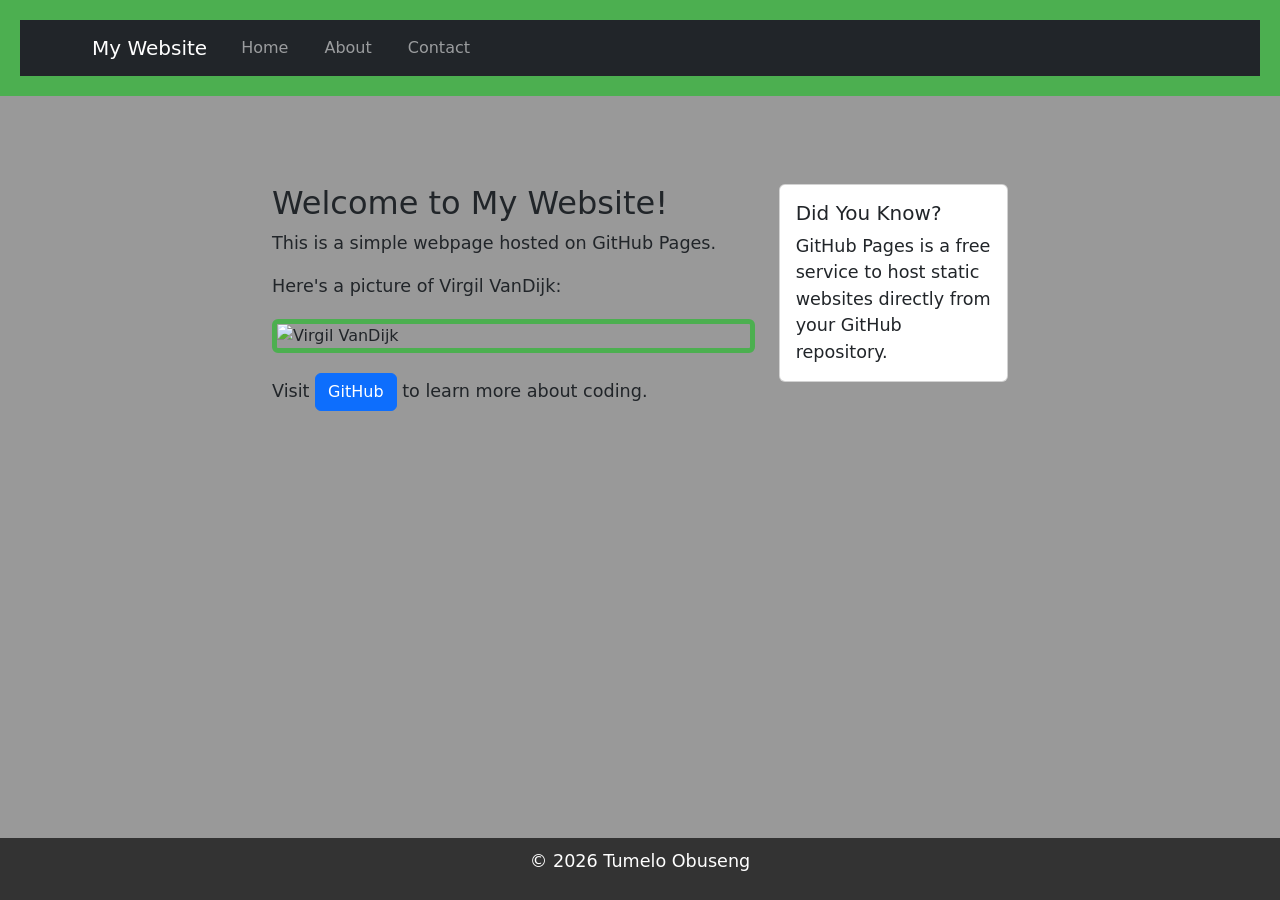
==== index.html @ ae958ac1 "Update index.html" ====
<!DOCTYPE html>
<html lang="en">

<head>
    <meta charset="UTF-8">
    <meta name="viewport" content="width=device-width, initial-scale=1.0">
    <title>My First GitHub Page</title>
    <link rel="stylesheet" href="styles.css">
    <!-- Bootstrap CSS --> 

<link href="https://cdn.jsdelivr.net/npm/bootstrap@5.3.0/dist/css/bootstrap.min.css" rel="stylesheet"> 
</head>

<body style="background:#999">
    <header>
       <nav class="navbar navbar-expand-lg navbar-dark bg-dark"> 

        <div class="container"> 

            <a class="navbar-brand" href="index.html">My Website</a> 

            <button class="navbar-toggler" type="button" data-bs-toggle="collapse" data-bs-target="#navbarNav"> 

                <span class="navbar-toggler-icon"></span> 

            </button> 

            <div class="collapse navbar-collapse" id="navbarNav"> 

                <ul class="navbar-nav"> 

                    <li class="nav-item"> 

                        <a class="nav-link" href="index.html">Home</a> 

                    </li> 

                    <li class="nav-item"> 

                        <a class="nav-link" href="about.html">About</a> 

                    </li> 

                    <li class="nav-item"> 

                        <a class="nav-link" href="contact.html">Contact</a> 

                    </li> 

                </ul> 

            </div> 

        </div> 

    </nav> 
    </header>
    <main>
       <main class="container my-5"> 

    <div class="row"> 

        <div class="col-md-8"> 

            <h2>Welcome to My Website!</h2> 

            <p>This is a simple webpage hosted on GitHub Pages.</p> 

            <p>Here's a picture of Virgil VanDijk:</p> 

            <img src="https://tse1.mm.bing.net/th/id/OIP.05ckz2g0GOOwTELGW289zQHaDt?rs=1&pid=ImgDetMain&o=7&rm=3" alt="Virgil VanDijk" class="img-fluid rounded"> 

            <p class="mt-3">Visit <a href="https://github.com" class="btn btn-primary">GitHub</a> to learn more about coding.</p> 

        </div> 

        <div class="col-md-4"> 

            <div class="card"> 

                <div class="card-body"> 

                    <h5 class="card-title">Did You Know?</h5> 

                    <p class="card-text">GitHub Pages is a free service to host static websites directly from your GitHub repository.</p> 

                </div> 

            </div> 

        </div> 

    </div> 

</main> 
    </main>
    <footer>
        <p>&copy; 2026 Tumelo Obuseng</p>
    </footer>
    <!-- Bootstrap JS and dependencies --> 

<script src="https://cdn.jsdelivr.net/npm/@popperjs/core@2.11.6/dist/umd/popper.min.js"></script> 

<script src="https://cdn.jsdelivr.net/npm/bootstrap@5.3.0/dist/js/bootstrap.min.js"></script> 
</body>

</html>
---- styles.css ----
body {

font-family: Arial, sans-serif;

color: #333;

background-color: #f9f9f9;

margin: 0;

padding: 0;

line-height: 1.6;

}


header {

background-color: #4CAF50;

color: white;

padding: 20px;

text-align: center;

}


header h1 {

margin: 0;

}


nav a {

color: white;

text-decoration: none;

margin: 0 10px;

}


nav a:hover {

text-decoration: underline;

}


main {

padding: 20px;

max-width: 800px;

margin: 0 auto;

}


main img {

max-width: 100%;

height: auto;

display: block;

margin: 20px 0;

}


footer {

background-color: #333;

color: white;

text-align: center;

padding: 10px;

position: fixed;

bottom: 0;

width: 100%;

}


p {

font-size: 1.1em;

}


a {

color: #4CAF50;

text-decoration: none;

}


a:hover {

text-decoration: underline;

}


img {

border: 5px solid #4CAF50;

border-radius: 10px;

}

main a[href^="mailto:"] {

color: #ff5722;

font-weight: bold;

}
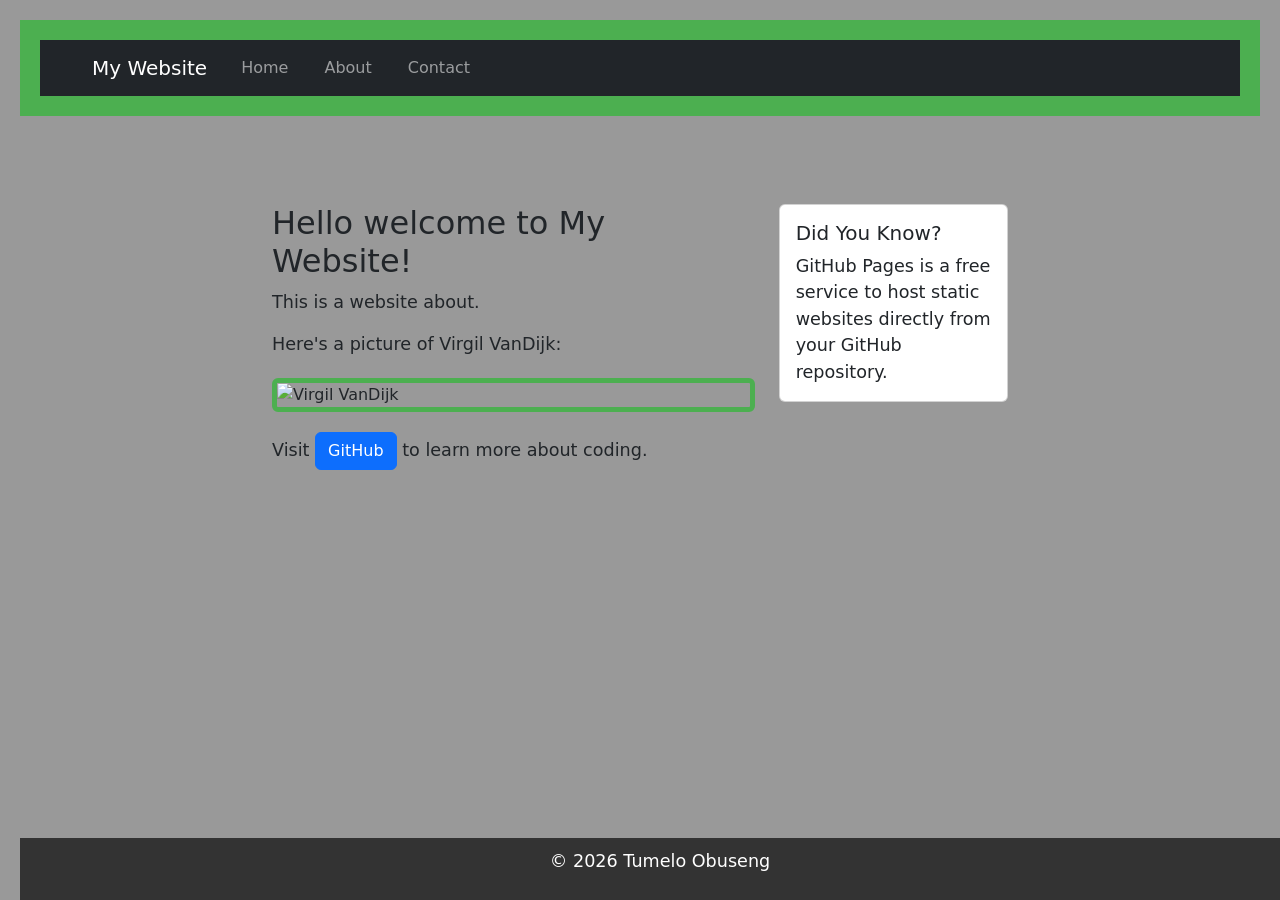
==== commit 8d7f366c: "Update index.html" ====
--- a/index.html
+++ b/index.html
@@ -62,9 +62,9 @@
 
         <div class="col-md-8"> 
 
-            <h2>Welcome to My Website!</h2> 
+            <h2>Hello welcome to My Website!</h2> 
 
-            <p>This is a simple webpage hosted on GitHub Pages.</p> 
+            <p>This is a website about.</p> 
 
             <p>Here's a picture of Virgil VanDijk:</p> 
 
--- a/styles.css
+++ b/styles.css
@@ -4,11 +4,11 @@
 
 color: #333;
 
-background-color: #f9f9f9;
+background-color: #f2f2f2;
 
-margin: 0;
+margin: 10px;
 
-padding: 0;
+padding: 20px;
 
 line-height: 1.6;
 
@@ -30,7 +30,7 @@
 
 header h1 {
 
-margin: 0;
+margin: 15;
 
 }
 
@@ -133,4 +133,4 @@
 
 font-weight: bold;
 
-}+}
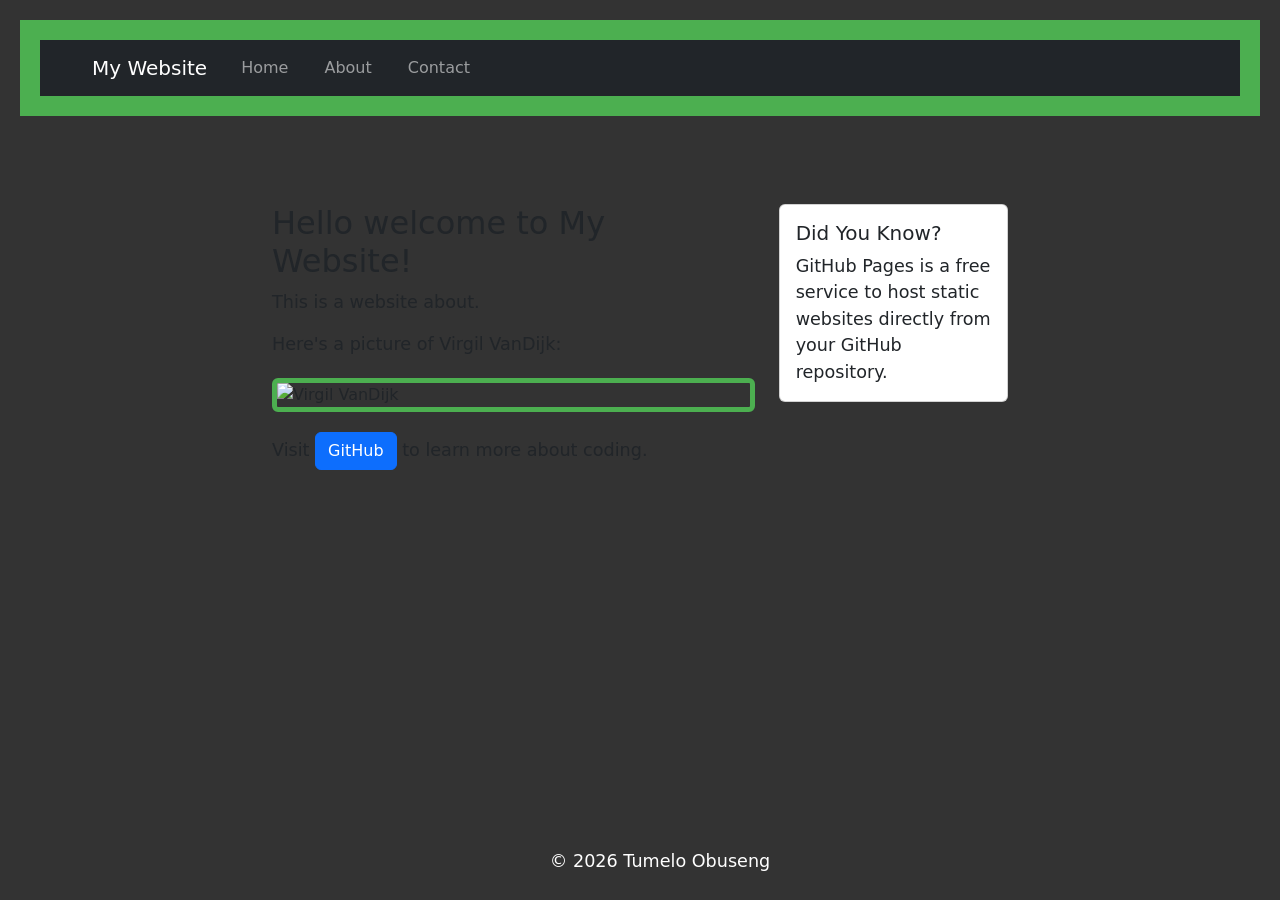
==== commit b8f7bc52: "Update index.html" ====
--- a/index.html
+++ b/index.html
@@ -11,7 +11,7 @@
 <link href="https://cdn.jsdelivr.net/npm/bootstrap@5.3.0/dist/css/bootstrap.min.css" rel="stylesheet"> 
 </head>
 
-<body style="background:#999">
+<body style="background:#333">
     <header>
        <nav class="navbar navbar-expand-lg navbar-dark bg-dark"> 
 
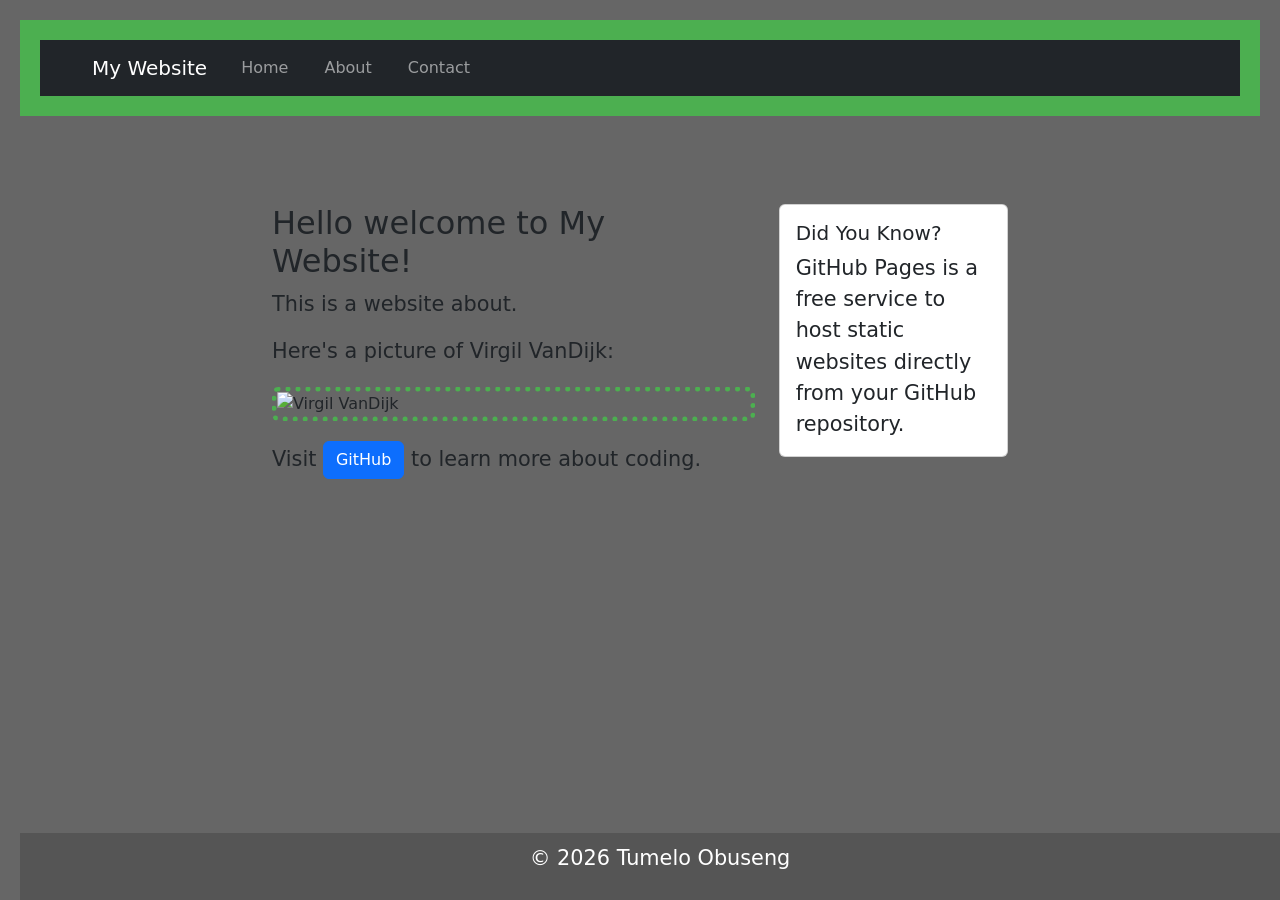
==== commit 965b8f79: "Update index.html" ====
--- a/index.html
+++ b/index.html
@@ -11,7 +11,7 @@
 <link href="https://cdn.jsdelivr.net/npm/bootstrap@5.3.0/dist/css/bootstrap.min.css" rel="stylesheet"> 
 </head>
 
-<body style="background:#333">
+<body style="background:#666">
     <header>
        <nav class="navbar navbar-expand-lg navbar-dark bg-dark"> 
 
--- a/styles.css
+++ b/styles.css
@@ -1,6 +1,6 @@
 body {
 
-font-family: Arial, sans-serif;
+font-family: Times New Roman, sans-serif;
 
 color: #333;
 
@@ -30,7 +30,7 @@
 
 header h1 {
 
-margin: 15;
+margin: 15px;
 
 }
 
@@ -79,7 +79,7 @@
 
 footer {
 
-background-color: #333;
+background-color: #555;
 
 color: white;
 
@@ -98,7 +98,7 @@
 
 p {
 
-font-size: 1.1em;
+font-size: 1.3em;
 
 }
 
@@ -121,7 +121,7 @@
 
 img {
 
-border: 5px solid #4CAF50;
+border: 5px dotted #4CAF50;
 
 border-radius: 10px;
 
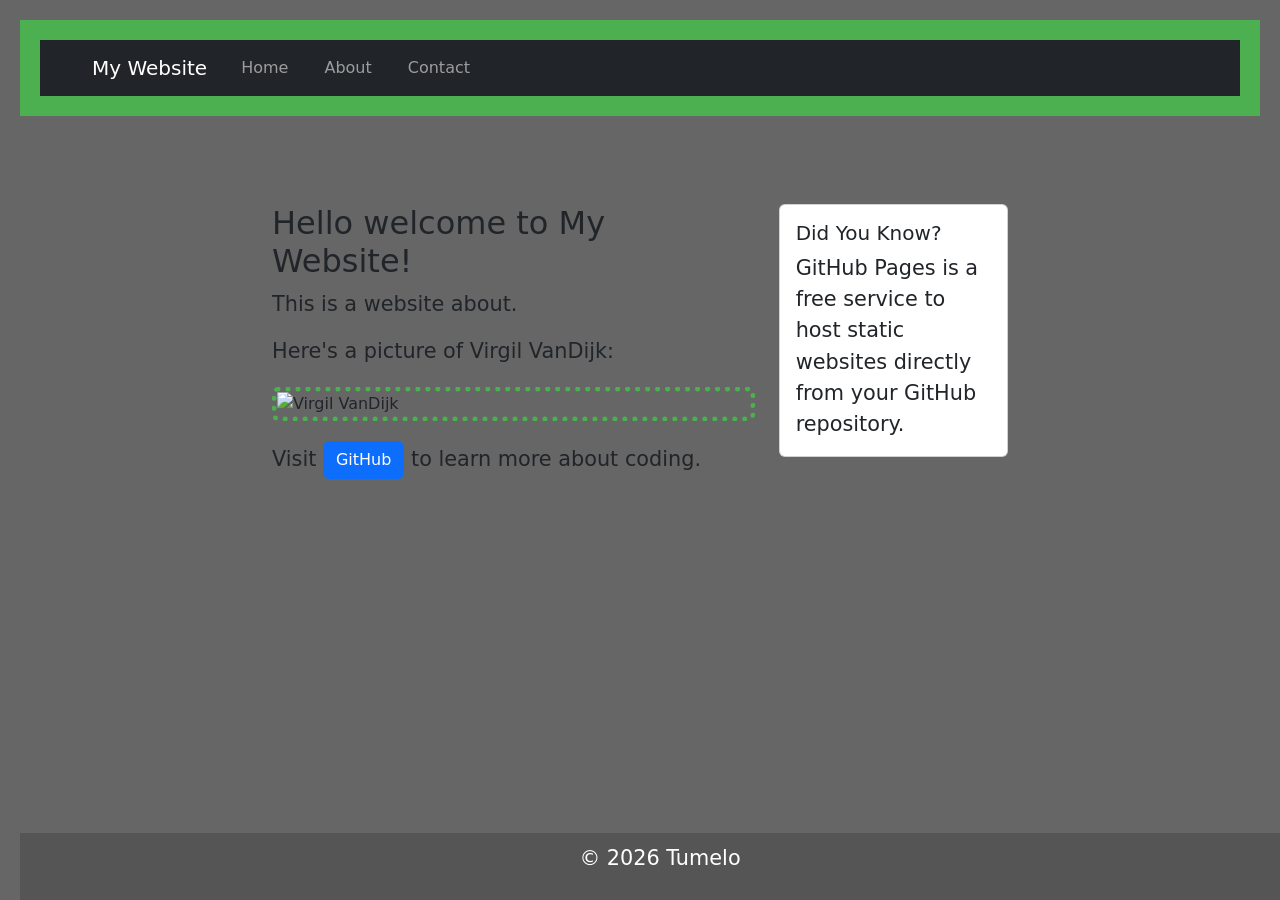
==== commit 49042360: "Update index.html" ====
--- a/index.html
+++ b/index.html
@@ -95,7 +95,7 @@
 </main> 
     </main>
     <footer>
-        <p>&copy; 2026 Tumelo Obuseng</p>
+        <p>&copy; 2026 Tumelo </p>
     </footer>
     <!-- Bootstrap JS and dependencies --> 
 
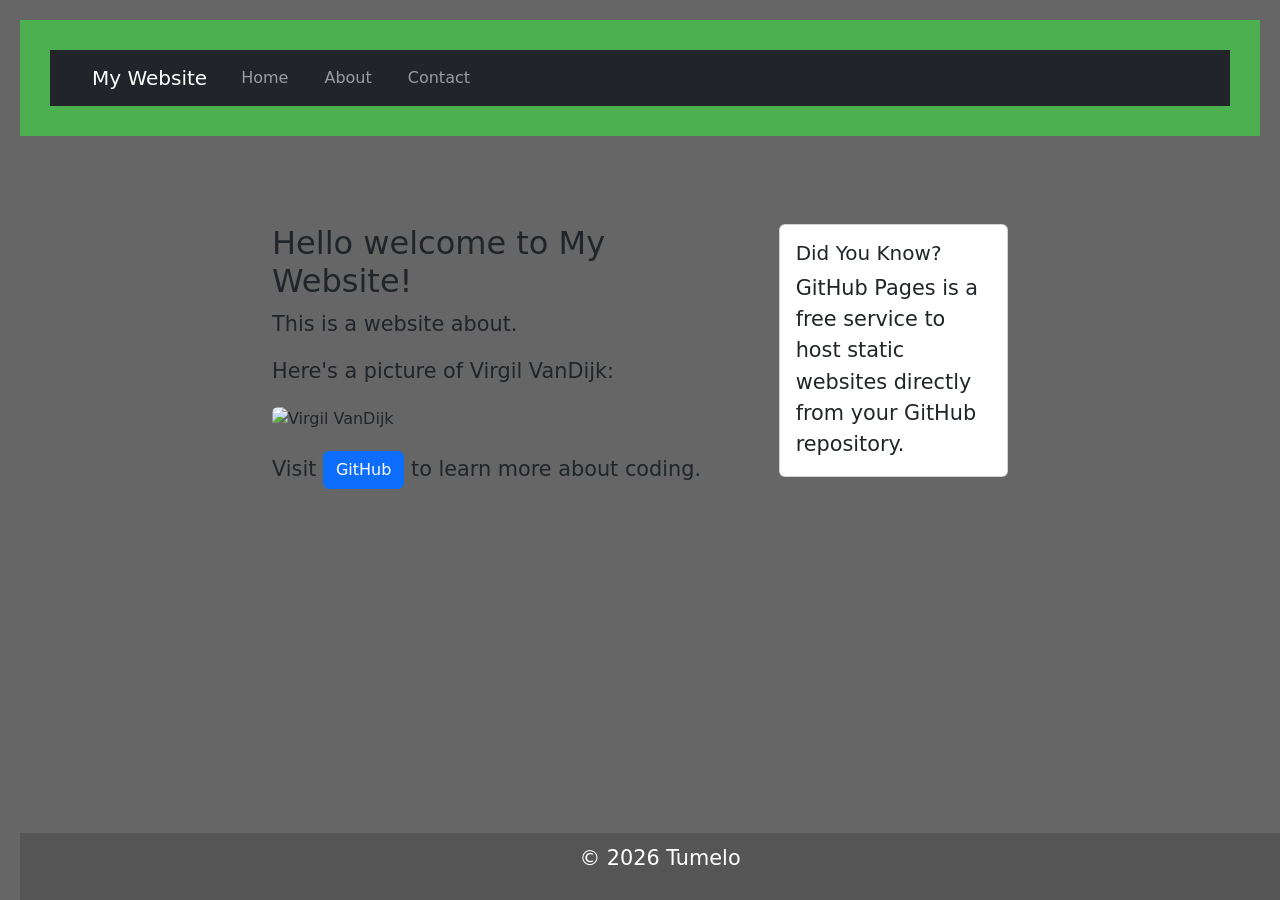
==== commit 10721305: "Update index.html" ====
--- a/index.html
+++ b/index.html
@@ -43,7 +43,7 @@
 
                     <li class="nav-item"> 
 
-                        <a class="nav-link" href="contact.html">Contact</a> 
+                        <a class="nav-link" href="Contact.html">Contact</a> 
 
                     </li> 
 
--- a/styles.css
+++ b/styles.css
@@ -4,7 +4,7 @@
 
 color: #333;
 
-background-color: #f2f2f2;
+background-color: #f7f7f7;
 
 margin: 10px;
 
@@ -19,9 +19,9 @@
 
 background-color: #4CAF50;
 
-color: white;
+color: Lime;
 
-padding: 20px;
+padding: 30px;
 
 text-align: center;
 
@@ -121,9 +121,9 @@
 
 img {
 
-border: 5px dotted #4CAF50;
+border: 10px double line #4CAF50;
 
-border-radius: 10px;
+border-radius: 20px;
 
 }
 
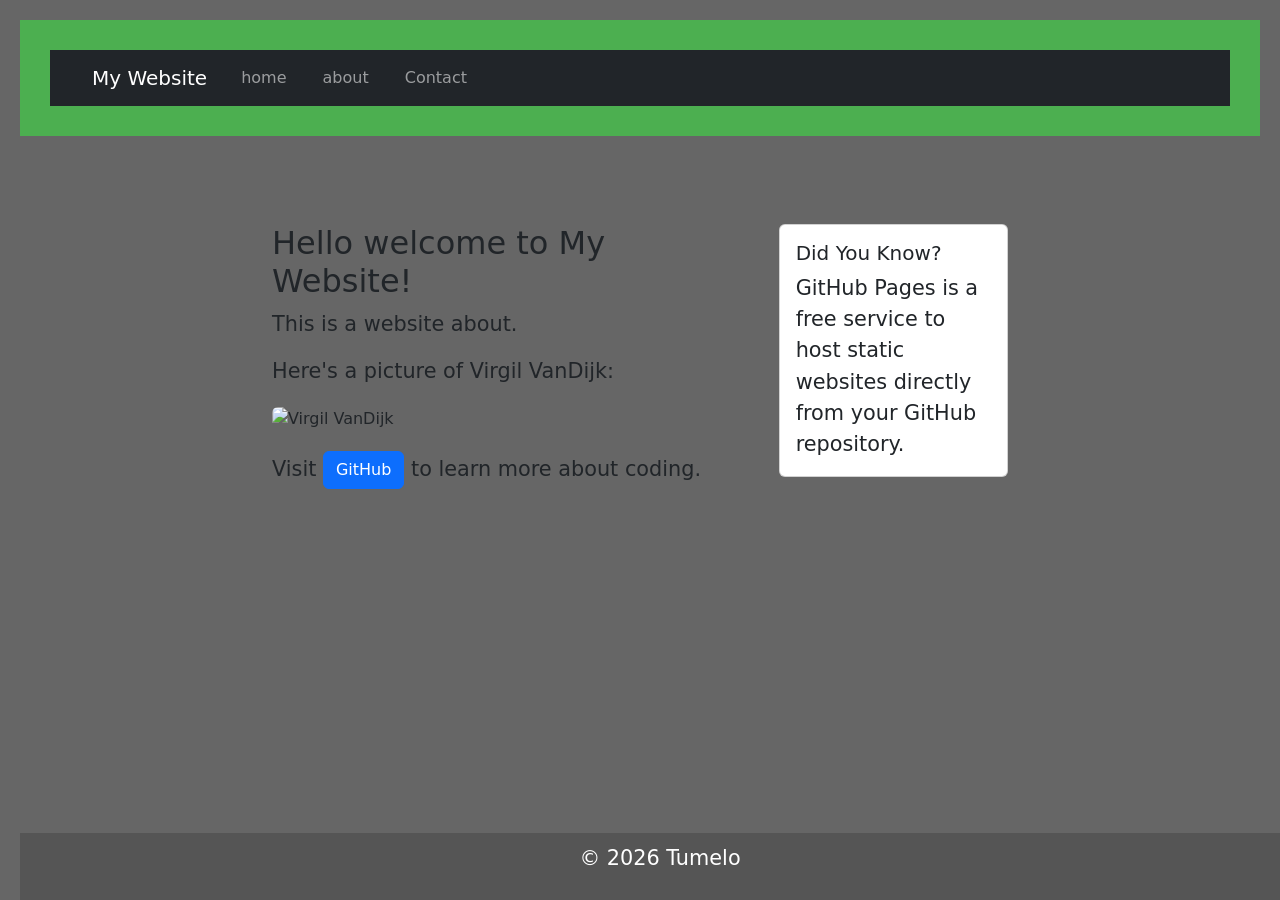
==== commit b5a11a63: "Update index.html" ====
--- a/index.html
+++ b/index.html
@@ -31,19 +31,19 @@
 
                     <li class="nav-item"> 
 
-                        <a class="nav-link" href="index.html">Home</a> 
+                        <a class="nav-link" href="index.html">home</a> 
 
                     </li> 
 
                     <li class="nav-item"> 
 
-                        <a class="nav-link" href="about.html">About</a> 
+                        <a class="nav-link" href="about.html">about</a> 
 
                     </li> 
 
                     <li class="nav-item"> 
 
-                        <a class="nav-link" href="Contact.html">Contact</a> 
+                        <a class="nav-link" href="contact.html">Contact</a> 
 
                     </li> 
 
